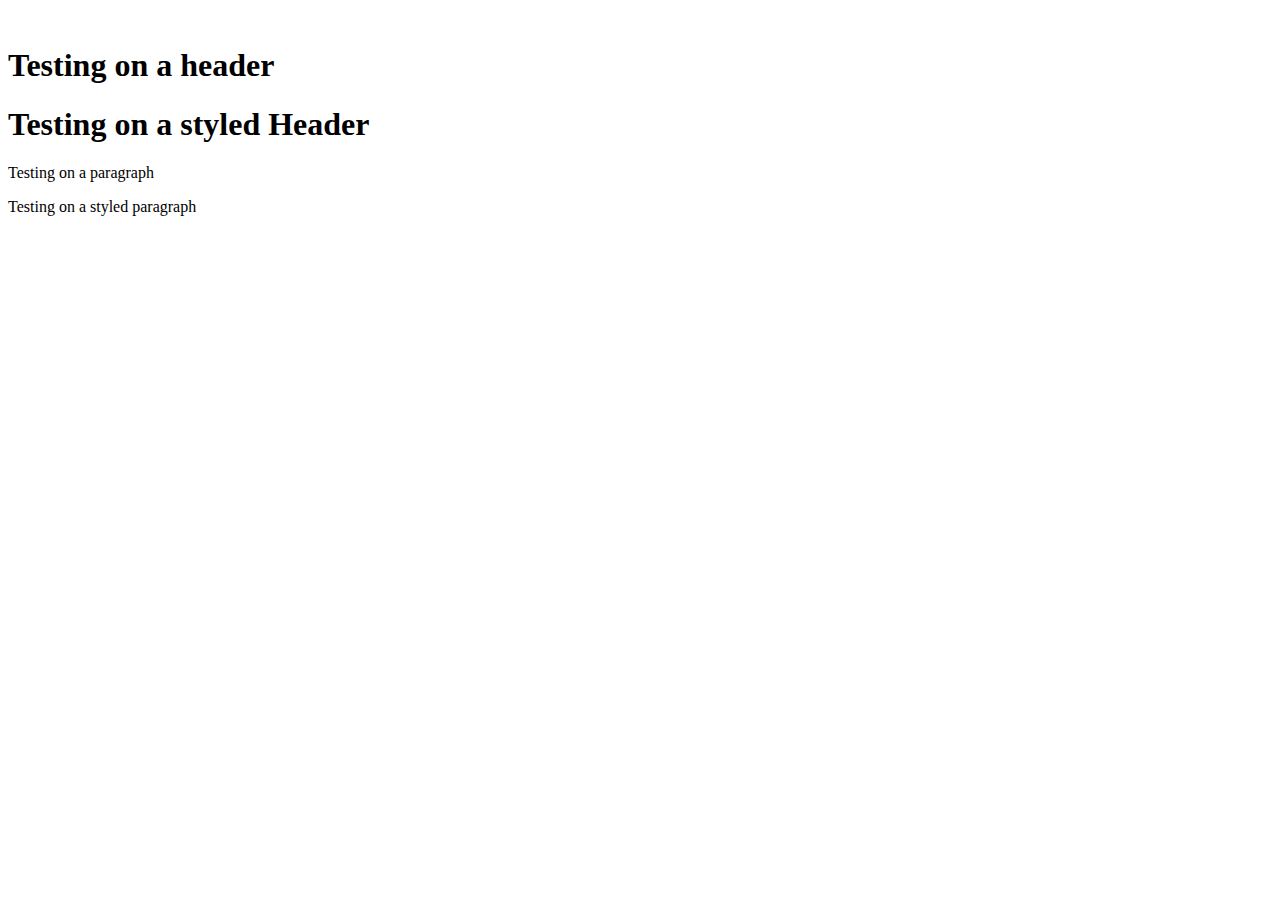
==== index.html @ 9c4316cc "linking to new" ====
<!DOCTYPE html>
<html lang="en">
<head>
    <meta charset="UTF-8">
    <meta http-equiv="X-UA-Compatible" content="IE=edge">
    <meta name="viewport" content="width=device-width, initial-scale=1.0">
    <title>My Second GITHUB Repo</title>
    <link rel="stylesheet" href="style.css">
</head>
<body>
    <img src="Theon grudge logo black.png" alt="">

    <h1>Testing on a header</h1>
    <h1 id="Heading">Testing on a styled Header</h1>
    <p>Testing on a paragraph</p>
    <p id="Paragraph">Testing on a styled paragraph</p>
</body>
</html>
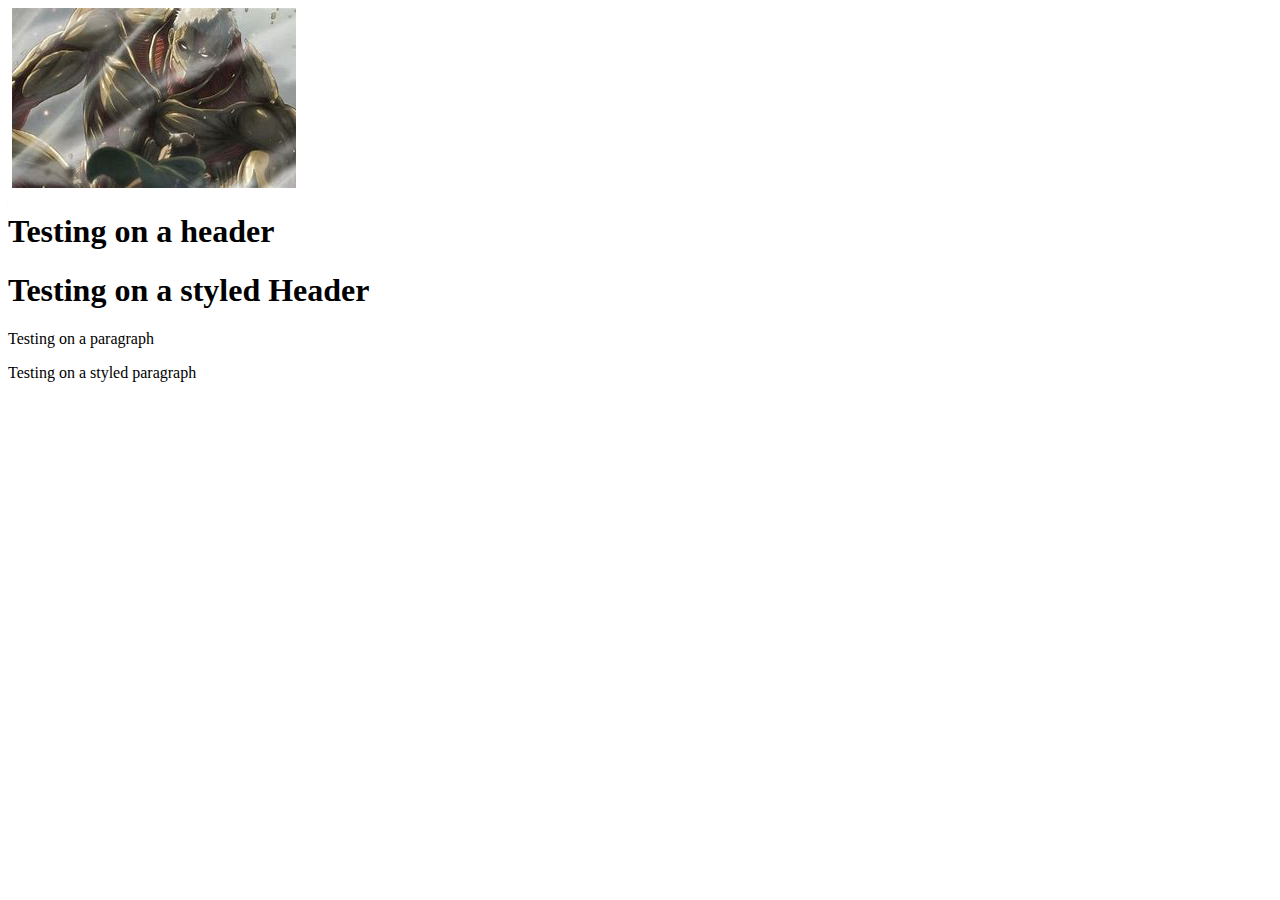
==== commit dc70b36f: "image added" ====
--- a/index.html
+++ b/index.html
@@ -9,7 +9,7 @@
 </head>
 <body>
     <img src="Theon grudge logo black.png" alt="">
-
+    <img src="OIP.jpg" alt="">
     <h1>Testing on a header</h1>
     <h1 id="Heading">Testing on a styled Header</h1>
     <p>Testing on a paragraph</p>
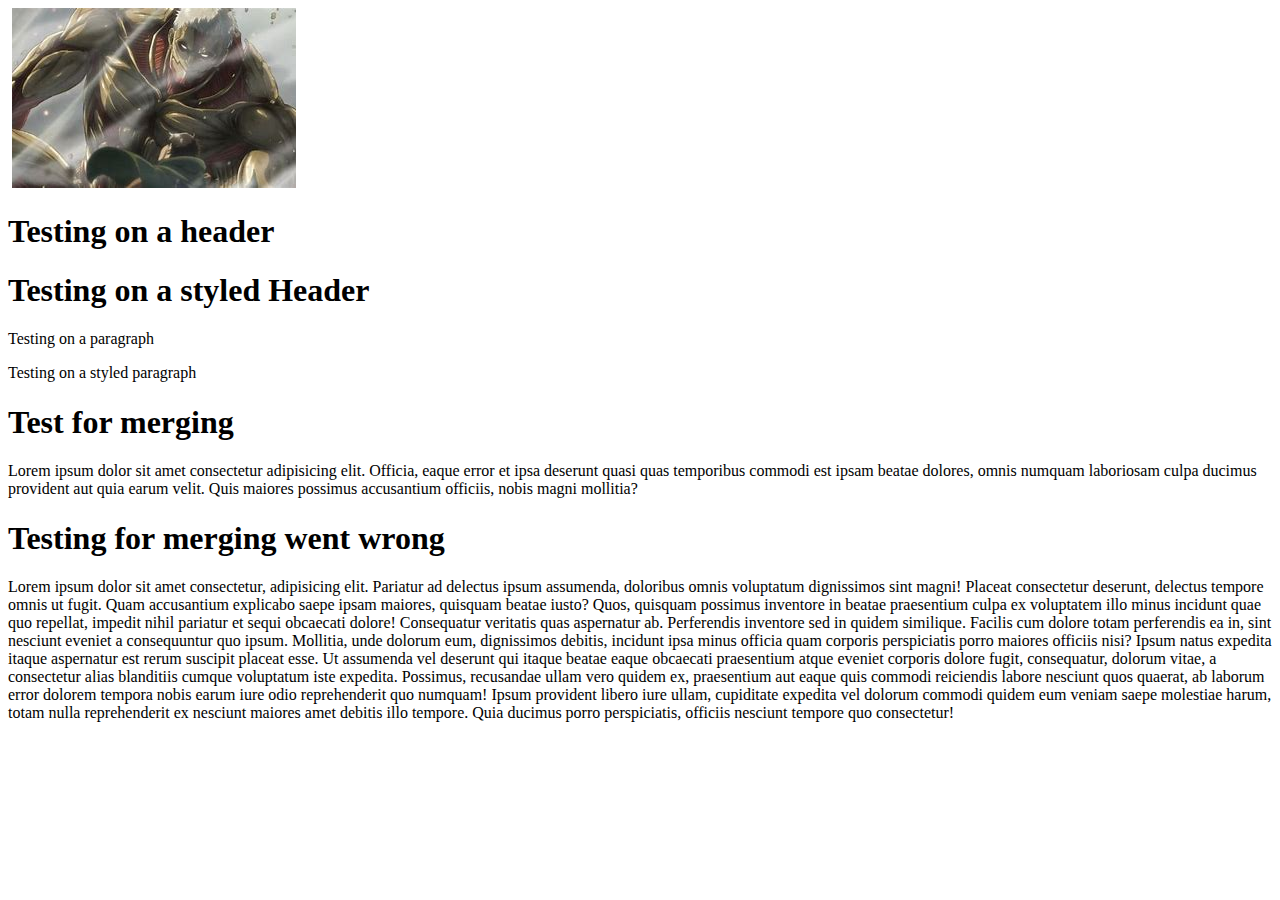
==== commit 0b7ad8a0: "somehow" ====
--- a/index.html
+++ b/index.html
@@ -14,5 +14,15 @@
     <h1 id="Heading">Testing on a styled Header</h1>
     <p>Testing on a paragraph</p>
     <p id="Paragraph">Testing on a styled paragraph</p>
+
+
+
+    <h1>Test for merging</h1>
+    <p>Lorem ipsum dolor sit amet consectetur adipisicing elit. Officia, eaque error et ipsa deserunt quasi quas temporibus commodi est ipsam beatae dolores, omnis numquam laboriosam culpa ducimus provident aut quia earum velit. Quis maiores possimus accusantium officiis, nobis magni mollitia?</p>
+
+
+
+    <h1> Testing for merging went wrong</h1>
+    <p>Lorem ipsum dolor sit amet consectetur, adipisicing elit. Pariatur ad delectus ipsum assumenda, doloribus omnis voluptatum dignissimos sint magni! Placeat consectetur deserunt, delectus tempore omnis ut fugit. Quam accusantium explicabo saepe ipsam maiores, quisquam beatae iusto? Quos, quisquam possimus inventore in beatae praesentium culpa ex voluptatem illo minus incidunt quae quo repellat, impedit nihil pariatur et sequi obcaecati dolore! Consequatur veritatis quas aspernatur ab. Perferendis inventore sed in quidem similique. Facilis cum dolore totam perferendis ea in, sint nesciunt eveniet a consequuntur quo ipsum. Mollitia, unde dolorum eum, dignissimos debitis, incidunt ipsa minus officia quam corporis perspiciatis porro maiores officiis nisi? Ipsum natus expedita itaque aspernatur est rerum suscipit placeat esse. Ut assumenda vel deserunt qui itaque beatae eaque obcaecati praesentium atque eveniet corporis dolore fugit, consequatur, dolorum vitae, a consectetur alias blanditiis cumque voluptatum iste expedita. Possimus, recusandae ullam vero quidem ex, praesentium aut eaque quis commodi reiciendis labore nesciunt quos quaerat, ab laborum error dolorem tempora nobis earum iure odio reprehenderit quo numquam! Ipsum provident libero iure ullam, cupiditate expedita vel dolorum commodi quidem eum veniam saepe molestiae harum, totam nulla reprehenderit ex nesciunt maiores amet debitis illo tempore. Quia ducimus porro perspiciatis, officiis nesciunt tempore quo consectetur!</p>
 </body>
 </html>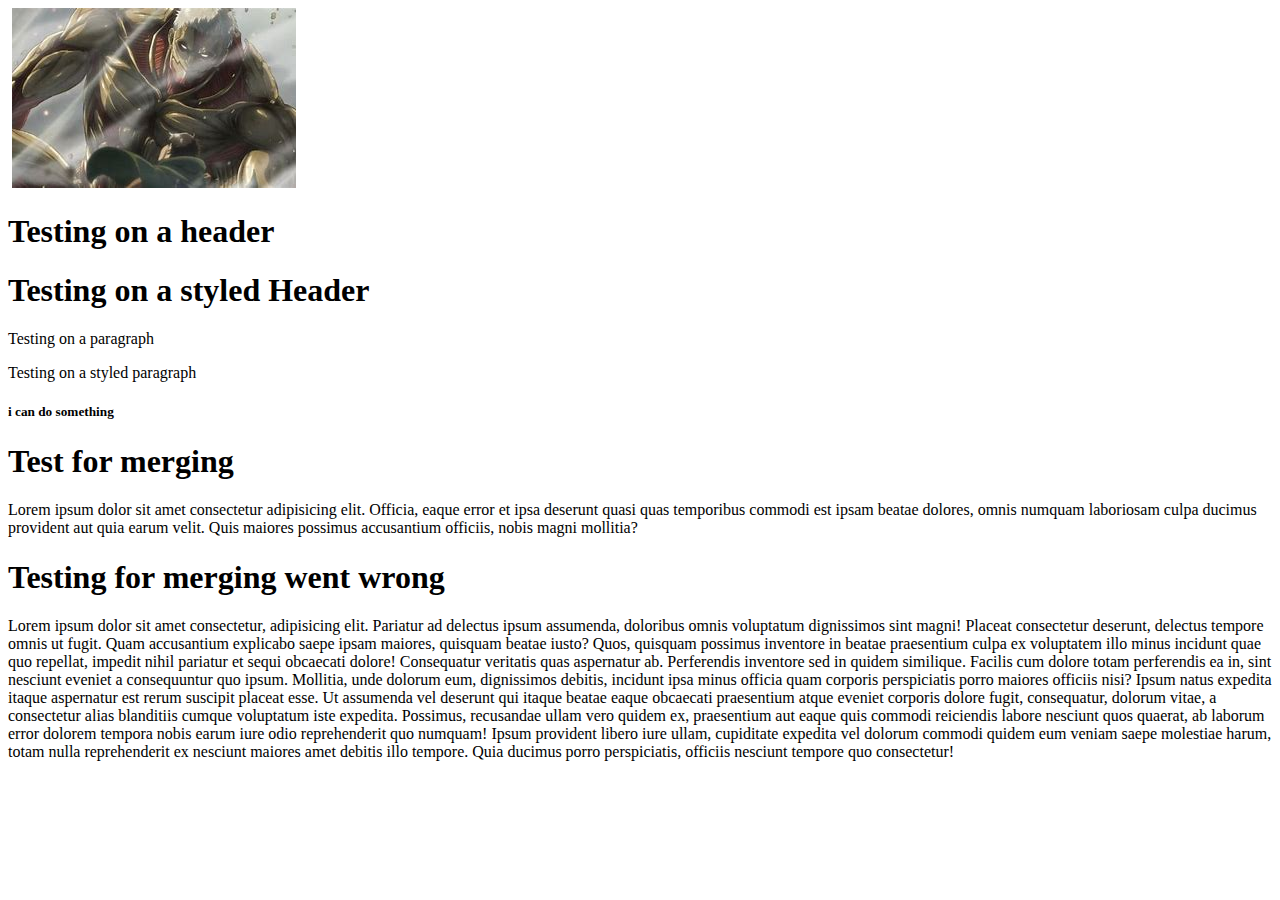
==== commit ae76536e: "fault detecting" ====
--- a/index.html
+++ b/index.html
@@ -14,6 +14,7 @@
     <h1 id="Heading">Testing on a styled Header</h1>
     <p>Testing on a paragraph</p>
     <p id="Paragraph">Testing on a styled paragraph</p>
+    <h5>i can do something</h5>
 
 
 
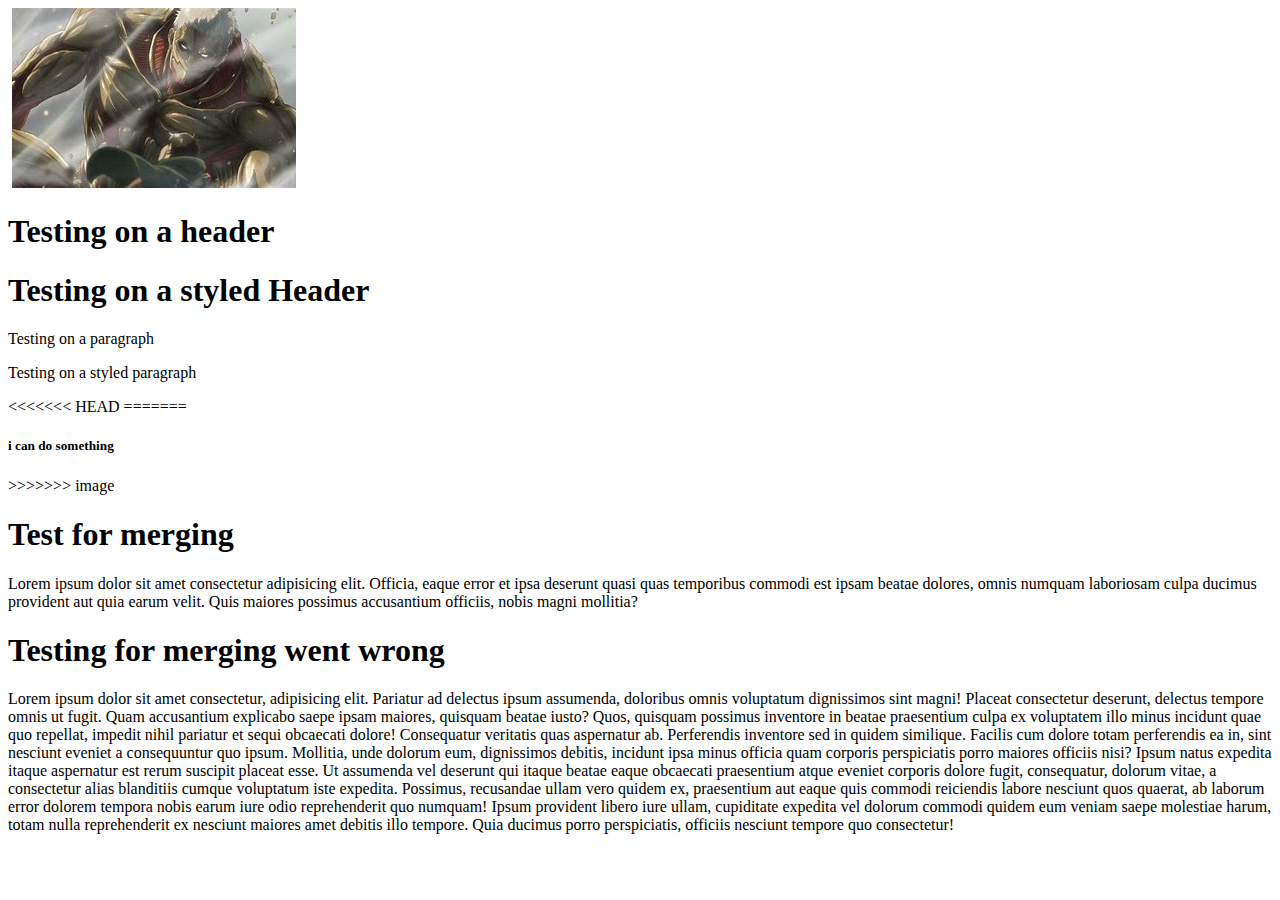
==== commit 3a913c7c: "merge done" ====
--- a/index.html
+++ b/index.html
@@ -14,7 +14,10 @@
     <h1 id="Heading">Testing on a styled Header</h1>
     <p>Testing on a paragraph</p>
     <p id="Paragraph">Testing on a styled paragraph</p>
+<<<<<<< HEAD
+=======
     <h5>i can do something</h5>
+>>>>>>> image
 
 
 
